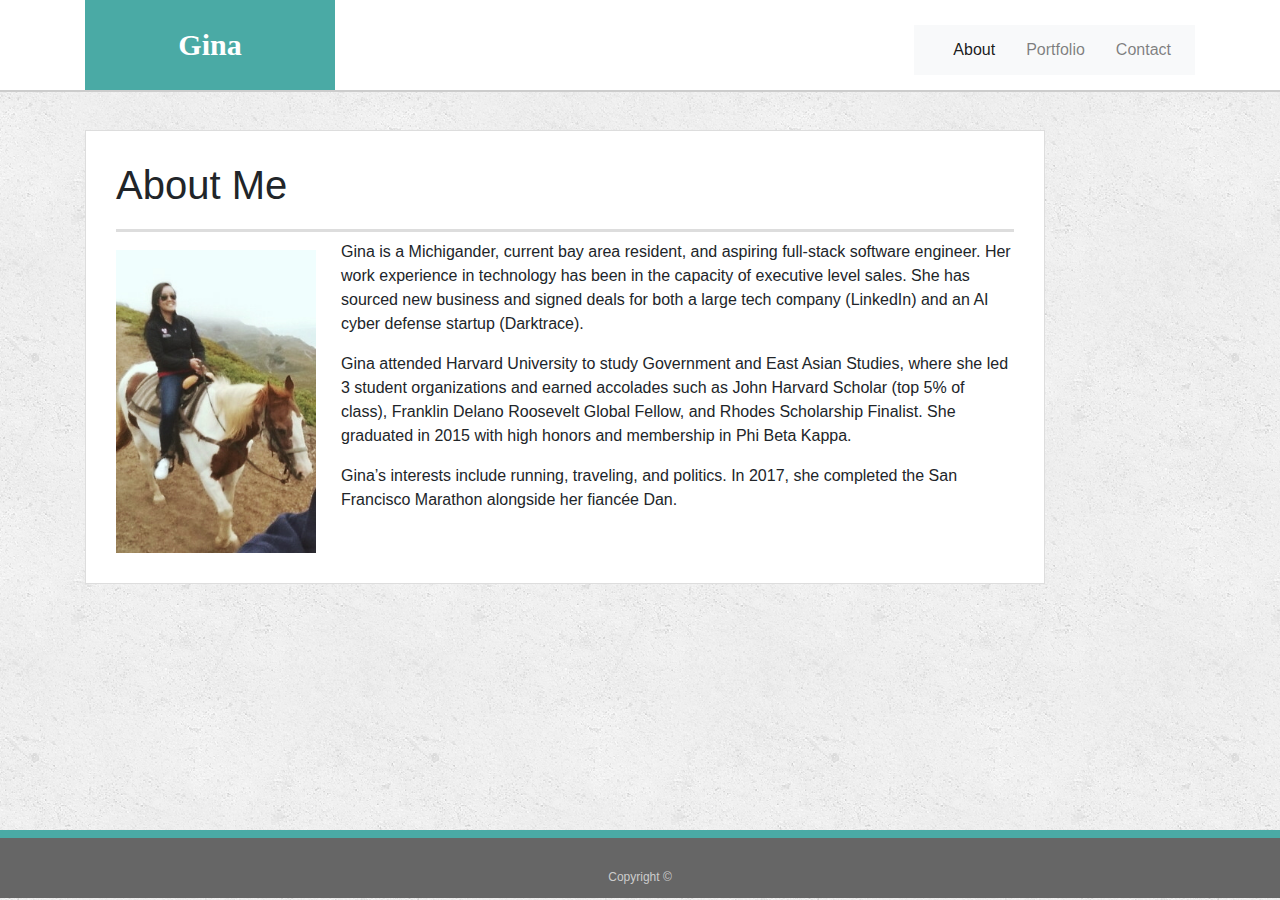
==== index.html @ c8fa58f2 "uploading to github" ====
<!doctype html>
<html lang="en-us">

<head>
  <meta charset="UTF-8">
  <title>About | Gina</title>
  <link rel="stylesheet" type="text/css" href="assets/css/style.css">
  <meta name="viewport" content="width=device-width, initial-scale=1.0">
  <link rel="stylesheet" href="https://stackpath.bootstrapcdn.com/bootstrap/4.1.3/css/bootstrap.min.css">
</head>

<body>

  <header id="masthead">
    <div class="container">

        <a href="index.html" id="logo">Gina</a>

        <nav class="navbar navbar-expand-lg navbar-light bg-light">
            <div class="collapse navbar-collapse" id="navbarNav">
              <ul class="navbar-nav">
                <li class="nav-item active">
                  <a class="nav-link" href="index.html">About <span class="sr-only">(current)</span></a>
                </li>
                <li class="nav-item">
                  <a class="nav-link" href="portfolio.html">Portfolio</a>
                </li>
                <li class="nav-item">
                  <a class="nav-link" href="contact.html">Contact</a>
                </li>
              </ul>
            </div>
          </nav>
  
    </div>
  </header>

<div class="col-sm-12">

  <div id="main-container" class="container">
    <section class="main-section">
      <h1>About Me</h1>

      <img src="assets/images/indeximage.jpg" class="auth-image" alt="Gina">

      <p>Gina is a Michigander, current bay area resident, and aspiring full-stack software engineer. Her work experience in technology has been in the capacity of executive level sales. She has sourced new business and signed deals for both a large tech company (LinkedIn) and an AI cyber defense startup (Darktrace).</p>

      <p>Gina attended Harvard University to study Government and East Asian Studies, where she led 3 student organizations and earned accolades such as John Harvard Scholar (top 5% of class), Franklin Delano Roosevelt Global Fellow, and Rhodes Scholarship Finalist. She graduated in 2015 with high honors and membership in Phi Beta Kappa.</p>

      <p>Gina’s interests include running, traveling, and politics. In 2017, she completed the San Francisco Marathon alongside her fiancée Dan.</p>

    </section>
    </div>

  </div>

  <footer>
    <div class="container">
      <div class="copyright">
      Copyright &copy; 
      </div>
    </div>
  </footer>
</body>

</html>
---- assets/css/style.css ----
body {
    font-family: Arial, "Helvetica Neue", Helvetica, sans-serif;
    font-size: 18px;
    line-height: 34px;
    color: #777;
    background: url("../images/concrete_seamless.png");
  }
  
  * {
    box-sizing: border-box;
  }
  
  /* general */
  
  .container {
    width: 100%;
    max-width: 960px;
    margin: 0 auto;
    clear: both;
  }
  
  h1,
  h2,
  h3,
  p {
    margin-bottom: 20px;
  }
  
  p:last-child {
    margin-bottom: 0;
  }
  
  h1,
  h2,
  h3 {
    font-family: Georgia, Times, "Times New Roman", serif;
    font-weight: 700;
    color: #4aaaa5;
  }
  
  h1 {
    padding-bottom: 20px;
    font-size: 30px;
    line-height: 49px;
    border-bottom: 3px solid #ddd;
  }
  
  h2,
  h3 {
    font-size: 22px;
  }
  
  /* header */
  
  #masthead {
    position: fixed;
    z-index: 99;
    width: 100%;
    margin: 0 0 30px;
    overflow: auto;
    color: #fff;
    background: #fff;
    border-bottom: 2px solid #ccc;
  }
  
  #logo {
    float: left;
    width: 250px;
    height: 90px;
    font-family: Georgia, Times, "Times New Roman", serif;
    font-size: 30px;
    font-weight: 700;
    line-height: 90px;
    color: #fff;
    text-align: center;
    text-decoration: none;
    background: #4aaaa5;
  }
  
  nav {
    float: right;
    margin-top: 25px;
  }
  
  nav a {
    display: inline-block;
    padding-left: 15px;
    margin-left: 15px;
    line-height: 18px;
    color: #999;
    text-decoration: none;
    border-left: 1px solid #efefef;
  }
  
  nav a:first-child {
    border-left: 0 none;
  }
  
  /* footer */
  
  footer {
    padding: 30px 0;
    clear: both;
    font-size: 12px;
    color: #fff;
    color: #ccc;
    text-align: center;
    background: #666;
    border-top: 8px solid #4aaaa5;
    height: 50px;
    width: 100%;
  }
  
  h3, h2 {
    padding-bottom: 20px;
    margin-bottom: 15px;
    line-height: 22px;
    border-bottom: 2px solid purple;
  }
  
  /* main */
  
  #main-container {
    padding-top: 130px;
    min-height: calc(100vh - 70px);
  }
  
  .main-section {
    float: left;
    width: 100%;
    max-width: 960px;
    padding: 30px;
    margin: 0 0 40px;
    background: #fff;
    border: 1px solid #ddd;
  }
  
  /* portfolio page */
  
  .work {
    position: relative;
    float: left;
    width: 274px;
    margin: 20px 0 25px;
    overflow: auto;
  }
  
  .work:nth-child(even) {
    margin-right: 40px;
  }
  
  .work img {
    width: 100%;
    border: 0 none;
    opacity: 0.8;
  }
  
  .work h3 {
    position: absolute;
    bottom: 20px;
    width: 100%;
    padding: 15px;
    margin-bottom: 0;
    font-weight: 300;
    line-height: 30px;
    color: #fff;
    text-align: center;
    background: #4aaaa5;
    border-bottom: 0;
  }
  
  .auth-image {
    float: left;
    width: 200px;
    height: auto;
    margin-top: 10px;
    margin-right: 25px;
  }
  
  /* contact page */
  
  #contact-form ul {
    margin-bottom: 20px;
  }
  
  #contact-form li {
    margin-bottom: 10px;
  }
  
  label,
  input[type=text],
  input[type=email],
  textarea {
    display: block;
    width: 100%;
  }
  
  input[type=text],
  input[type=email],
  textarea {
    height: 35px;
    padding: 0 10px;
    font-size: 14px;
    border: 1px solid #ddd;
  }
  
  textarea {
    height: 200px;
  }
  
  input[type=submit] {
    padding: 10px 30px;
    font-size: 18px;
    color: #fff;
    cursor: pointer;
    background: #4aaaa5;
    border: 0 none;
  }

@media screen and (max-width: 980px) {

  #header {
    width: 100%;
  }
  
  #masthead {
    padding-right: 30px;
    position: fixed;
    z-index: 99;
    width: 100%;
    margin: 0 0 30px;
    overflow: auto;
    color: #fff;
    background: #fff;
    border-bottom: 2px solid #ccc;
    }
  
  #main-container {
    width: 70%;
    margin: 0 0;
    } 

}

/* @media screen and (max-width: 768px) {
  
  body {
    position: relative;
  }

  #main-container {
    width: 100%;
    height: 100%;
  }

  .main-section {
    float: left;
    width: 100%;
    max-width: 960px;
    padding: 30px;
    margin: 0 0 40px;
    background: #fff;
    border: 1px solid #ddd;
    align: center;
  }

  footer {
    background-color: #777;
  } */

  

/* @media screen and (max-width: 640px) {

  body {
  width: 100%;
  position: relative;
  }

  #masthead {
    position: static;
    width: 100%;
  }

  #logo {
    width: 100%;
  }

  nav {
    width: 100%;
    text-align: center;
  }

  .main-section {
    margin-top: 0px;
    margin-bottom: 40px;
    margin-left: 0px;
    position: relative;
  }

  #main-container {
    position: static;
    display: block;
    padding-top: 0px;
  }

  .main-section .work {
    display: block;
  }
} */
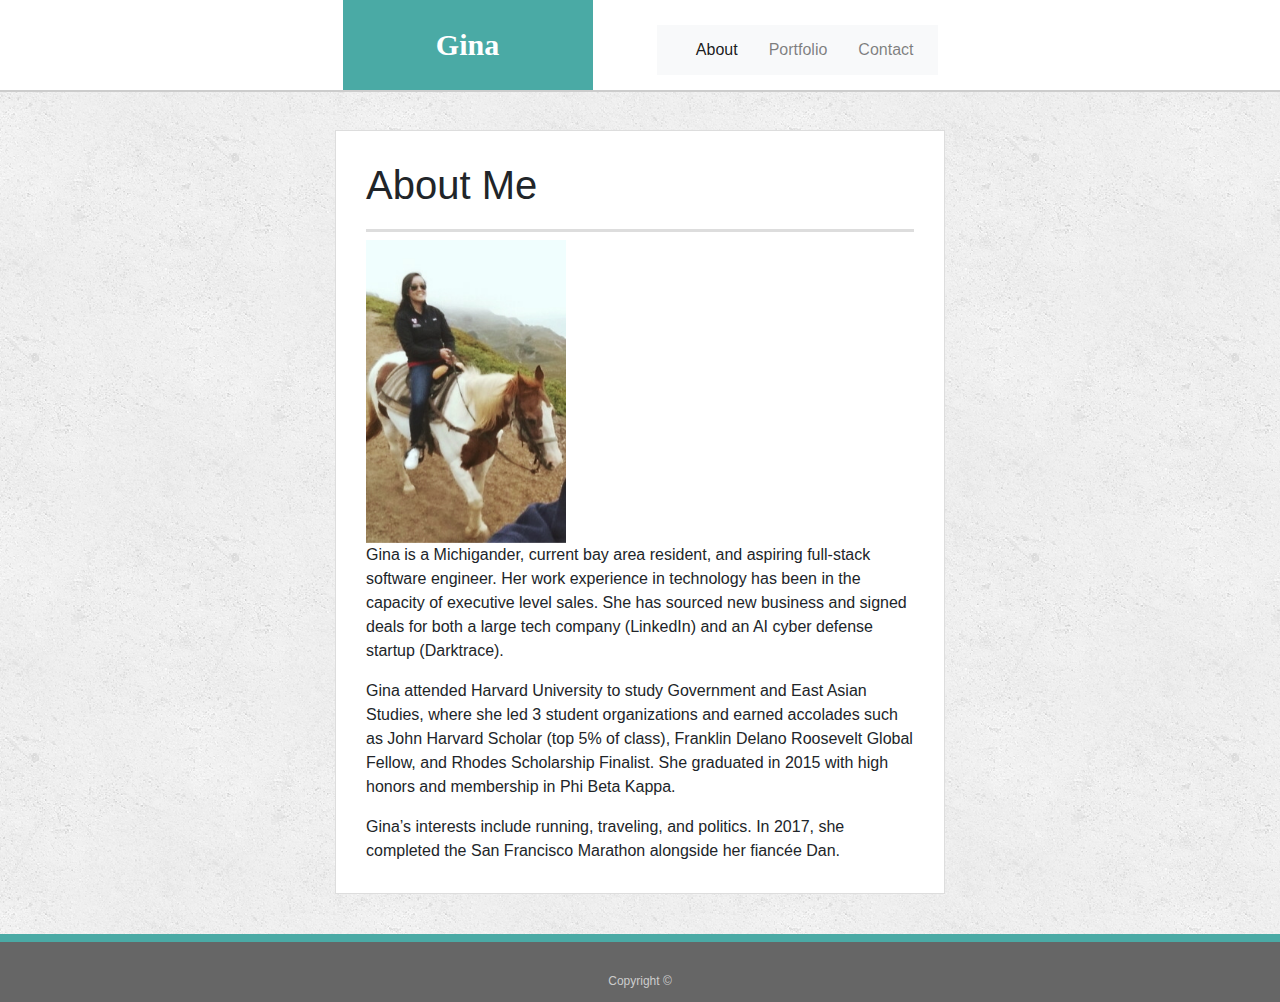
==== commit e9d12913: "uploading to github" ====
--- a/index.html
+++ b/index.html
@@ -11,13 +11,14 @@
 
 <body>
 
-  <header id="masthead">
+  <!-- Couldn't figure out how to make navbar links to be horizontal consistently (with screen size changes) instead of stacked vertically. It's going back and forth as I decrease the size -->
+  <header id="masthead" class="container col-sm-12">
     <div class="container">
 
         <a href="index.html" id="logo">Gina</a>
 
         <nav class="navbar navbar-expand-lg navbar-light bg-light">
-            <div class="collapse navbar-collapse" id="navbarNav">
+            <div id="navbarNav">
               <ul class="navbar-nav">
                 <li class="nav-item active">
                   <a class="nav-link" href="index.html">About <span class="sr-only">(current)</span></a>
@@ -35,14 +36,18 @@
     </div>
   </header>
 
-<div class="col-sm-12">
 
-  <div id="main-container" class="container">
+
+  <div id="main-container" class="container col-sm-12">
     <section class="main-section">
       <h1>About Me</h1>
 
-      <img src="assets/images/indeximage.jpg" class="auth-image" alt="Gina">
-
+          <img src="assets/images/indeximage.jpg" alt="Gina" class="image" style="width:200px">
+          <div class="middle">
+            <div class="text">This is Gina on a horse</div>
+          </div>
+          <!-- Trying to figure out why the text overlay is on top of the image only sometimes (depending on screen size). -->
+        
       <p>Gina is a Michigander, current bay area resident, and aspiring full-stack software engineer. Her work experience in technology has been in the capacity of executive level sales. She has sourced new business and signed deals for both a large tech company (LinkedIn) and an AI cyber defense startup (Darktrace).</p>
 
       <p>Gina attended Harvard University to study Government and East Asian Studies, where she led 3 student organizations and earned accolades such as John Harvard Scholar (top 5% of class), Franklin Delano Roosevelt Global Fellow, and Rhodes Scholarship Finalist. She graduated in 2015 with high honors and membership in Phi Beta Kappa.</p>
@@ -52,8 +57,6 @@
     </section>
     </div>
 
-  </div>
-
   <footer>
     <div class="container">
       <div class="copyright">
@@ -61,6 +64,49 @@
       </div>
     </div>
   </footer>
+
+  <style>
+      .container {
+          position: relative;
+          width: 50%;
+      }
+      
+      .image {
+        opacity: 1;
+        display: block;
+        width: 100%;
+        height: auto;
+        transition: .5s ease;
+        backface-visibility: hidden;
+      }
+      
+      .middle {
+        transition: .5s ease;
+        opacity: 0;
+        position: absolute;
+        top: 50%;
+        left: 50%;
+        transform: translate(-50%, -50%);
+        -ms-transform: translate(-50%, -50%);
+        text-align: center;
+      }
+      
+      .container:hover .image {
+        opacity: 0.3;
+      }
+      
+      .container:hover .middle {
+        opacity: 1;
+      }
+      
+      .text {
+        background-color: #4CAF50;
+        color: white;
+        font-size: 16px;
+        padding: 16px 32px;
+      }
+      </style>
+
 </body>
 
-</html>
+</html>--- a/assets/css/style.css
+++ b/assets/css/style.css
@@ -217,7 +217,7 @@
     border: 0 none;
   }
 
-@media screen and (max-width: 980px) {
+/* @media screen and (max-width: 980px) {
 
   #header {
     width: 100%;
@@ -240,7 +240,7 @@
     margin: 0 0;
     } 
 
-}
+} */
 
 /* @media screen and (max-width: 768px) {
   
